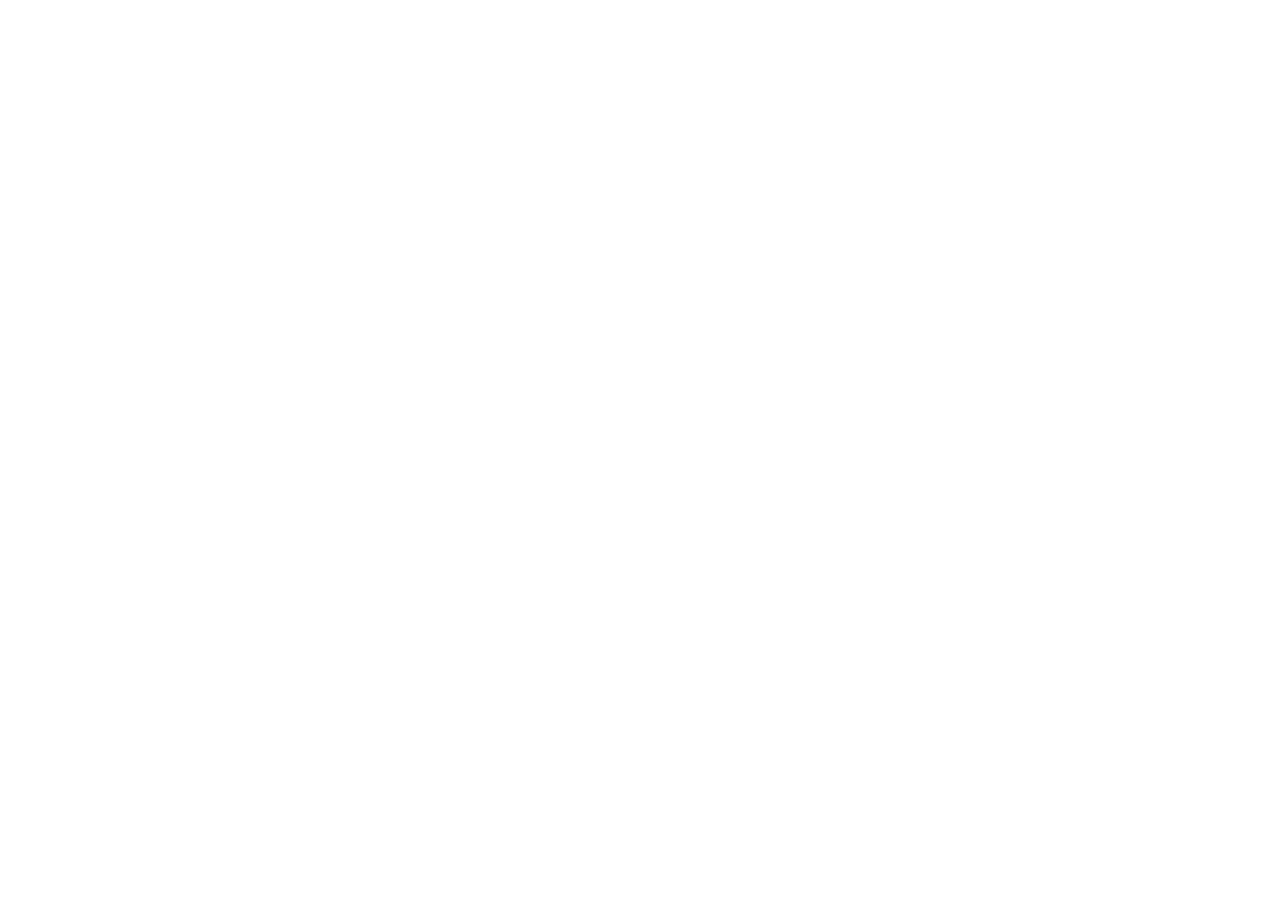
==== TareasEntregar/index.html @ 162521c4 "Tarea Pierina" ====
<!DOCTYPE html>
<html lang="en">
<head>
    <meta charset="UTF-8">
    <meta http-equiv="X-UA-Compatible" content="IE=edge">
    <meta name="viewport" content="width=device-width, initial-scale=1.0">
    <link rel="stylesheet" href="index.css">
    <title>Document</title>
</head>
<body>
    
</body>
</html>
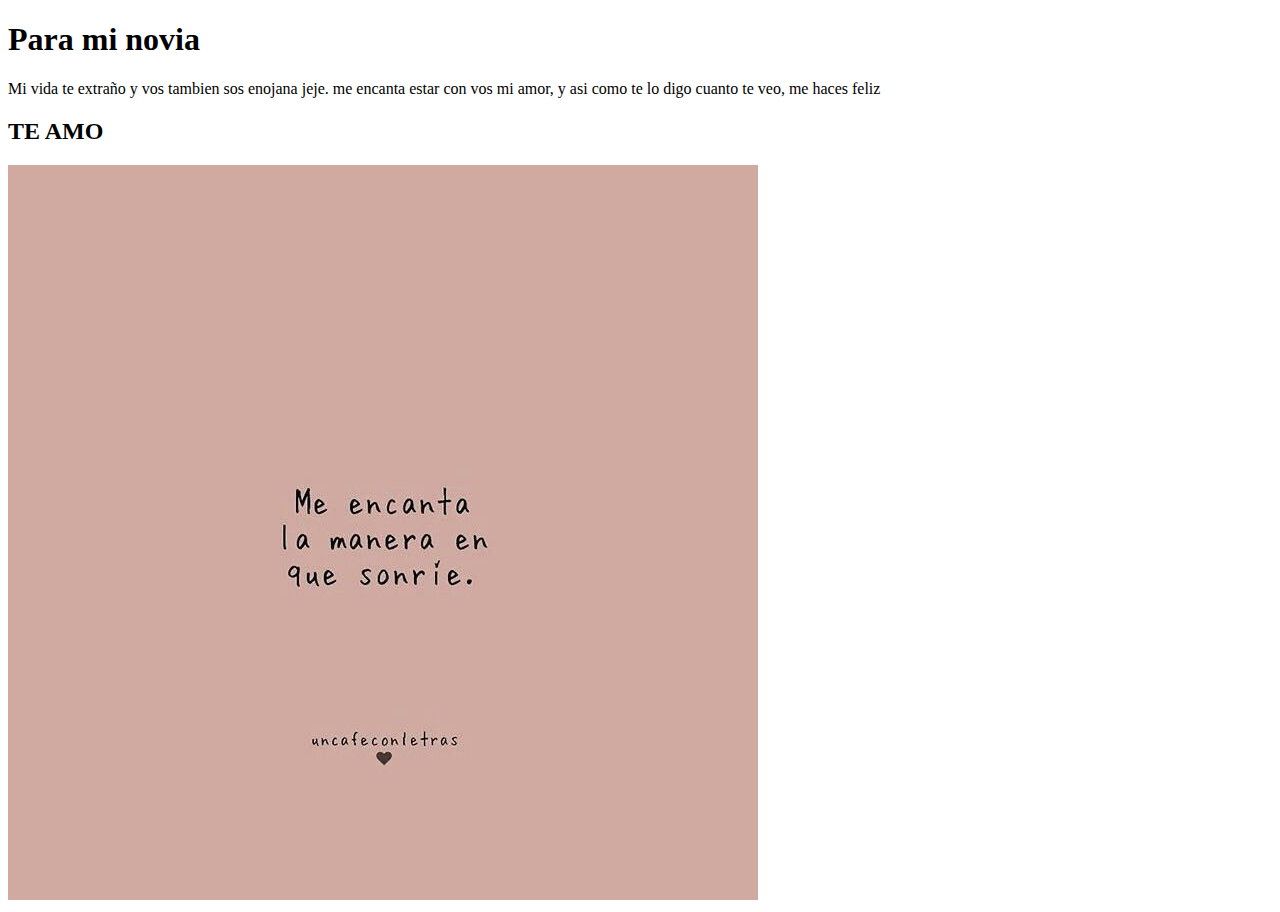
==== commit c727ea36: "Imagen" ====
--- a/TareasEntregar/index.html
+++ b/TareasEntregar/index.html
@@ -8,6 +8,11 @@
     <title>Document</title>
 </head>
 <body>
-    
+    <h1>Para mi novia</h1>
+    <p>Mi vida te extraño y vos tambien sos enojana jeje.
+        me encanta estar con vos mi amor, y asi como te lo digo cuanto te veo, me haces feliz
+    </p>
+    <h2>TE AMO</h2>
+    <img src="IMAGEN.jpg" alt="">
 </body>
 </html>